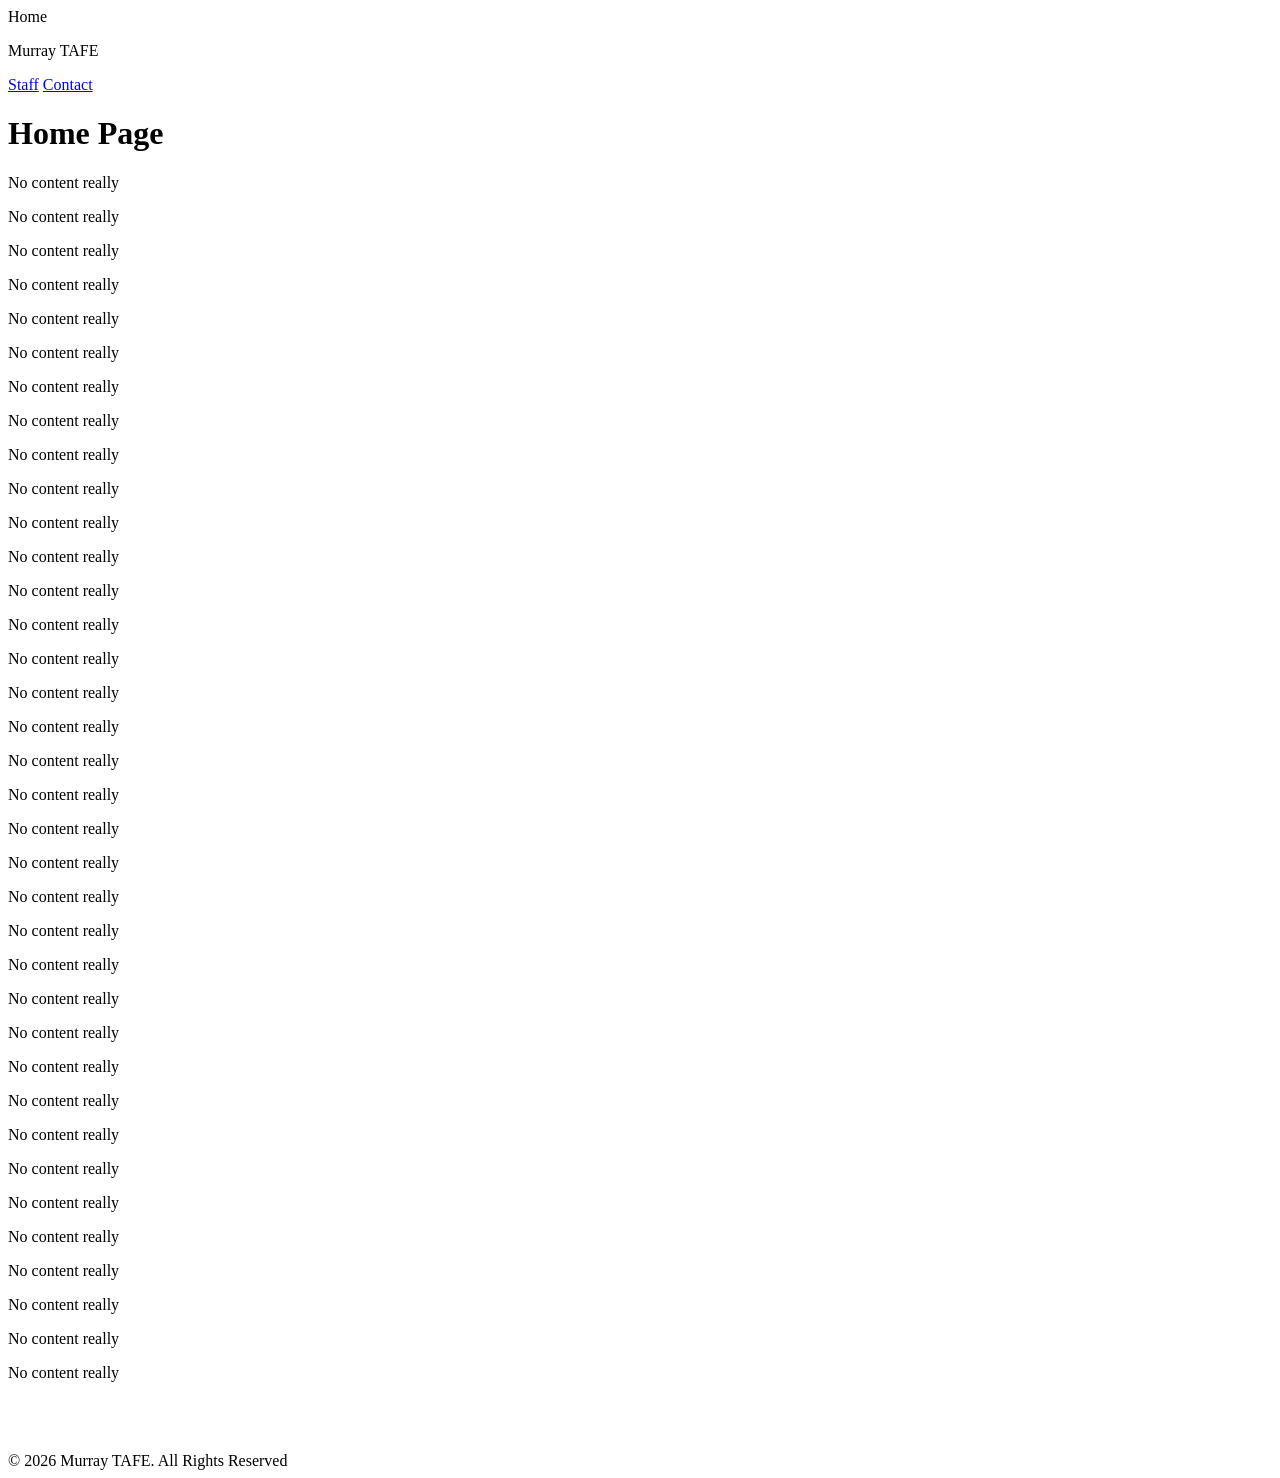
==== index.html @ b3f8faf6 "Add files via upload" ====
<!DOCTYPE html>
<html lang= "en">
  <head>
    <meta charset= "UTF-8">
    <meta name= "viewport" content= "width=device-width, initial-scale=1.0">
    <link rel= "stylesheet" href= "/assets/styles/styles.css">
    <link rel= "preconnect" href= "https://fonts.googleapis.com">
    <link rel= "preconnect" href= "https://fonts.gstatic.com" crossorigin>
    <link href= "https://fonts.googleapis.com/css2?family=Rubik:ital,wght@0,300..900;1,300..900&display=swap" rel= "stylesheet">
    <title>Web Page</title>  
  </head>
  <body>
    <header class= "floating-header">
      <div class= "header-left">
        <a>Home</a>
      </div>
      <div class= "header-center">
        <nav class= "nav-links">
          <p>Murray TAFE</p>
        </nav>
      </div>
      <div class= "header-right">
        <a href= "staff.html">Staff</a>
        <a href= "contact.html">Contact</a>
      </div>
    </header>
    <main>
      <h1 class="centered-h1">Home Page</h1>
      <h1></h1>
      <p>No content really</p>
      <p>No content really</p>
      <p>No content really</p>
      <p>No content really</p>
      <p>No content really</p>
      <p>No content really</p>
      <p>No content really</p>
      <p>No content really</p>
      <p>No content really</p>
      <p>No content really</p>
      <p>No content really</p>
      <p>No content really</p>
      <p>No content really</p>
      <p>No content really</p>
      <p>No content really</p>
      <p>No content really</p>
      <p>No content really</p>
      <p>No content really</p>
      <p>No content really</p>
      <p>No content really</p>
      <p>No content really</p>
      <p>No content really</p>
      <p>No content really</p>
      <p>No content really</p>
      <p>No content really</p>
      <p>No content really</p>
      <p>No content really</p>
      <p>No content really</p>
      <p>No content really</p>
      <p>No content really</p>
      <p>No content really</p>
      <p>No content really</p>
      <p>No content really</p>
      <p>No content really</p>
      <p>No content really</p>
      <p>No content really</p>
      <br>
      <br>
      <br>
    </main>
    <footer class= "floating-footer">
      <div class= "footer-left">
        <a>© 2026 Murray TAFE. All Rights Reserved</a>
      </div> 
    </footer>
  </body>
</html>
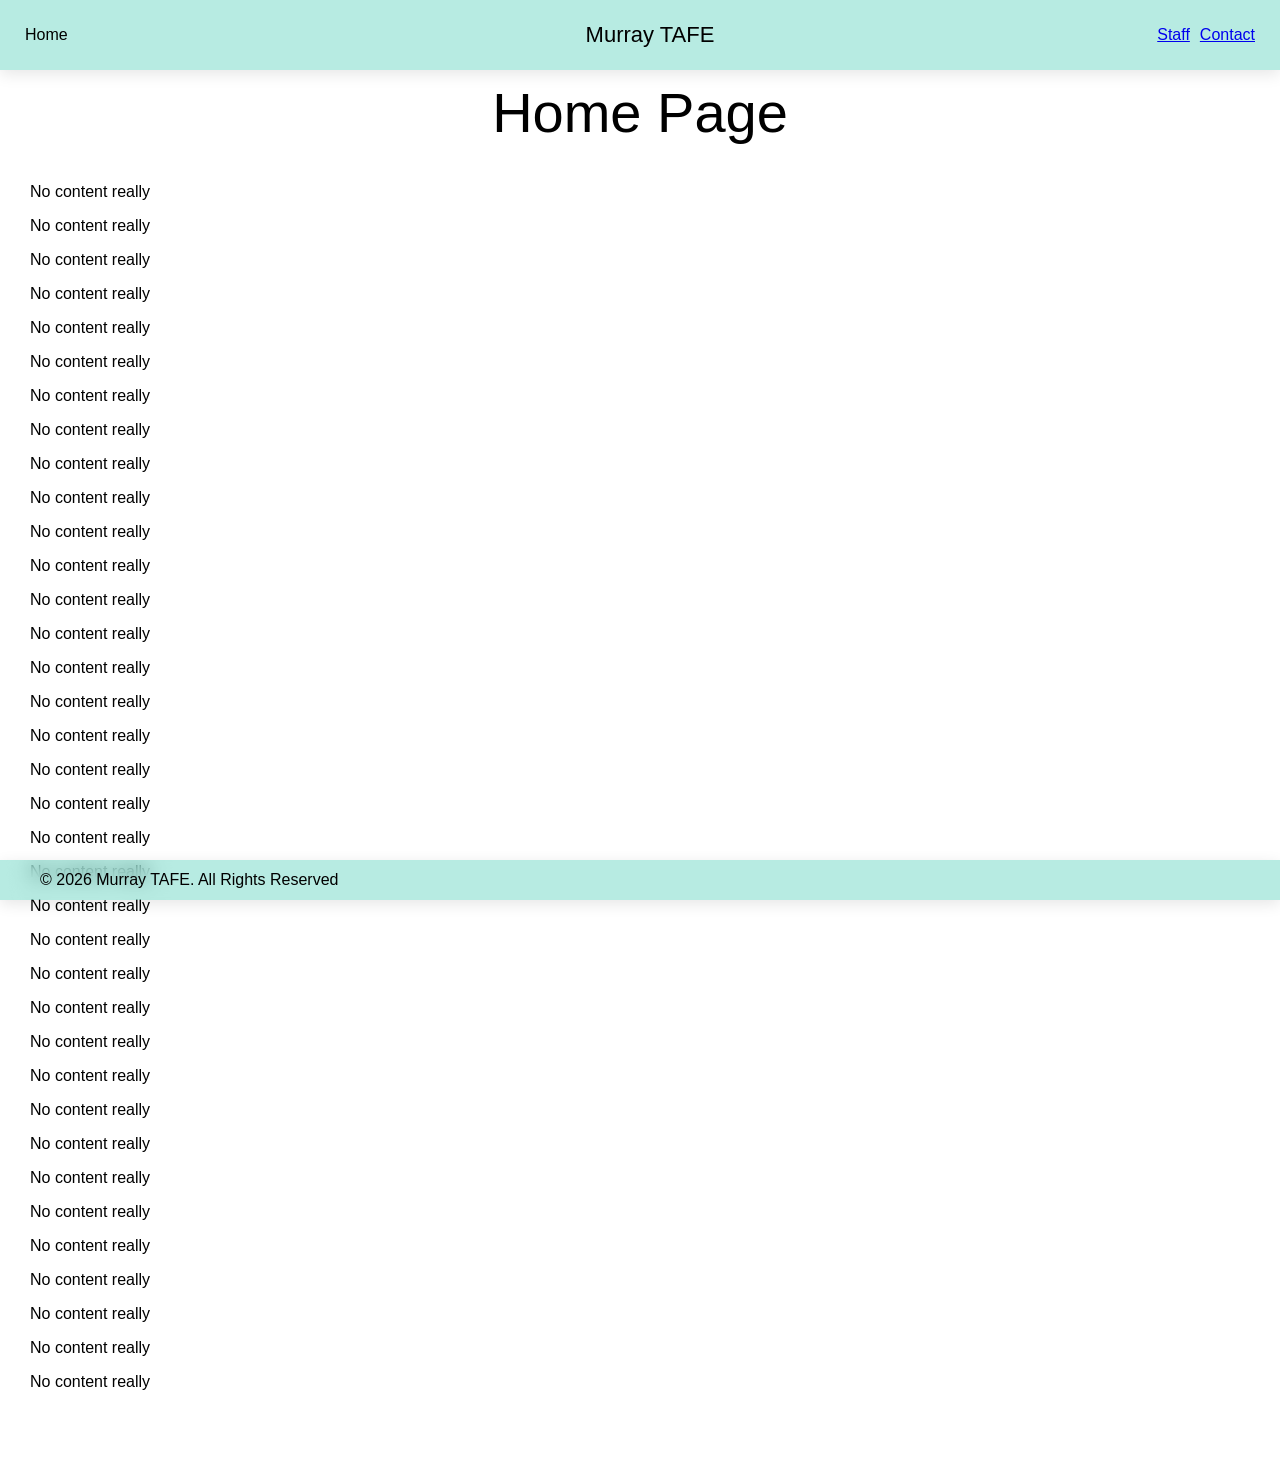
==== commit 62eb2074: "Reupload with fixed paths" ====
--- a/index.html
+++ b/index.html
@@ -3,7 +3,7 @@
   <head>
     <meta charset= "UTF-8">
     <meta name= "viewport" content= "width=device-width, initial-scale=1.0">
-    <link rel= "stylesheet" href= "/assets/styles/styles.css">
+    <link rel= "stylesheet" href= "styles/styles.css">
     <link rel= "preconnect" href= "https://fonts.googleapis.com">
     <link rel= "preconnect" href= "https://fonts.gstatic.com" crossorigin>
     <link href= "https://fonts.googleapis.com/css2?family=Rubik:ital,wght@0,300..900;1,300..900&display=swap" rel= "stylesheet">
--- a/styles/styles.css
+++ b/styles/styles.css
@@ -0,0 +1,248 @@
+/* Reset defaults and ensure the body fills the viewport */
+html, body {
+  margin: 0;
+}
+/* Set some basic settings for all <body> elements */
+body {
+  flex-direction: column;
+  padding: 10px;
+  min-height: 100vh;
+}
+/* Requirements are that all text is aligned left, without margin or padding, this places the text
+   too close to the left side of the page. */
+p {
+  padding-left: 20px;
+}
+/* Set some basic settings for all <main> elements */
+main {
+  flex: 1;
+  margin-top: 70px;
+}
+/* Set some basic settings for all elements */
+* {
+  box-sizing: border-box;
+  font-family: "Rubik", sans-serif;
+  font-optical-sizing: auto;
+  font-weight: 350;
+  font-style: normal;
+}
+/* Set <title> font to bold */
+title {
+  font-weight: bold;
+}
+/* Set <h1> to centered and 42pt */
+.centered-h1 {
+  text-align: center;
+  font-size: 42pt;
+}
+/* Setup our floating header */
+.floating-header {
+  position: fixed;
+  top: 0;
+  left: 50%;
+  transform: translateX(-50%);
+  z-index: 1000;
+  width: 100%;
+  min-height: 70px;
+  padding: 0 20px;
+  display: flex;
+  justify-content: space-between;
+  align-items: center;
+  flex-wrap: wrap;
+  background-color: rgba(33, 192, 165, 0.322);
+  backdrop-filter: blur(10px);
+  border-radius: 0;
+  box-shadow: 0 4px 15px rgba(0, 0, 0, 0.1);
+}
+/* Setup our floating footer */
+.floating-footer {
+  position: fixed;
+  bottom: 0;
+  left: 50%;
+  transform: translateX(-50%);
+  z-index: 1000;
+  width: 100%;
+  min-height: 40px;
+  padding: 0 20px;
+  display: flex;
+  justify-content: space-between;
+  align-items: center;
+  background-color: rgba(33, 192, 165, 0.322);
+  backdrop-filter: blur(10px);
+  box-shadow: 0 4px 15px rgba(0, 0, 0, 0.1);
+}
+/* Setup our classes for header and footer to flex and center */
+.header-left, .header-center, .header-right, .footer-left {
+  display: flex;
+  align-items: center;
+}
+/* Setup our class for header to fixed center */
+.header-center {
+  position:fixed;
+  left:50%;
+  transform: translateX(-50%);
+  display: inline-flex;
+  flex-direction: column;
+  flex-wrap: wrap;
+  font-size:22px;
+}
+/* Can't set right and left together, have to set each individually */
+.header-right {
+  gap: 10px;
+  padding-right: 5px; 
+  flex-wrap: wrap;
+}
+/* Can't set right and left together, have to set each individually */
+.header-left {
+  padding-left: 5px; 
+  flex-wrap: wrap;
+}
+/* Set our footer padding */
+.footer-left {
+  padding-left: 20px;
+}
+/* Class for form container used on email form */
+.form-container {
+  background: white;
+  padding: 30px;
+  border-radius: 8px;
+  box-shadow: 0 4px 10px rgba(0,0,0,0.1);
+  max-width: 500px;
+  margin: auto;
+}
+/* Class for grouping elements in the form container */
+.form-group {
+  margin-bottom: 15px;
+}
+/* Set label style */
+label {
+  display: block;
+  margin-bottom: 5px;
+  font-weight: bold;
+}
+/* Set input and textarea elements style */
+input, textarea {
+  width: 100%;
+  padding: 10px;
+  border: 1px solid #ccc;
+  border-radius: 4px;
+  transition: 0.3s;
+  resize: none;
+}
+/* Set style for when input and textarea have focus */
+input:focus, textarea:focus {
+  border-color: #007bff;
+  outline: none;
+}
+/* Submit button style */
+.submit-btn {
+  background: rgba(33, 192, 165, 0.322);
+  color:#080808;
+  font-weight: bold;
+  font-style: normal;
+  font-size:14pt;
+  padding: 10px 15px;
+  border: none;
+  border-radius: 4px;
+  cursor: pointer;
+  width: 100%;
+}
+/* Change background colour of submit button when mouse hovers over it */
+.submit-btn:hover {
+  background: rgba(33, 192, 166, 0.952);
+}
+/* Container class for our staff image buttons */
+.container {
+  display: grid;
+  grid-template-columns: repeat(auto-fill, 350px);
+  grid-auto-rows:1fr;
+  gap: 10px;
+  margin:5px;
+  padding:10px;
+  justify-content: center;
+}
+/* Class definition for <div> elements within our staff image buttons */
+.container div {
+  top:10px;
+  background-color: white;
+  border-radius:8px;
+  padding: 10px;
+  font-size: 30px;
+  text-align: center;
+  background-color: #F0F0F0;
+}
+/* <p> style within our staff image buttons */
+.container p {
+  font-size: 20pt;
+}
+/* Remove the border from our staff image buttons, so they blend a little nicer */
+.container button {
+  border:none;
+}
+/* Give our staff image buttons maximum height and width, stop them from scaling too large */
+.img-profile  {
+  max-width: 300px;
+  max-height:300px;
+  background-color: transparent;
+  padding: 5px;
+}
+/* The Modal (background) */
+.modal {
+  display: none; /* Hidden by default */
+  position: fixed; /* Stay in place */
+  z-index: 1; /* Sit on top */
+  left: 0;
+  top: 5%;
+  width: 100%; /* Full width */
+  height: 100%; /* Full height */
+  overflow-y: auto; /* Enable scroll if needed */
+  background-color: rgb(0,0,0); /* Fallback color */
+  background-color: rgba(0,0,0,0.4); /* Black w/ opacity */
+}
+/* Modal Content/Box */
+.modal-content {
+  background-color: white;
+  margin: 5% auto; /* 15% from the top and centered */
+  padding: 20px;
+  border: 1px solid #888;
+  width: 90%; /* Could be more or less, depending on screen size */
+}
+/* <h1> style within modals used */
+.modal-content h1 {
+  text-align:center;
+  font-weight: bold;
+}
+/* <h2> style within modals used */
+.modal-content h2 {
+  padding-left:20px;
+  font-weight:bold;
+}
+/* <h3> style within modals used */
+.modal-content h3 {
+  padding-left:20px;
+  font-weight:bold;
+  font-size:16px;
+}
+/* <p> style within modals used */
+.modal-content p {
+  padding-left: 20px;
+}
+/* The close button */
+.close {
+  color: #aaa;
+  float: right;
+  font-size: 28px;
+  font-weight: bold;
+}
+/* The close styles for when hovered or gaining focus */
+.close:hover,
+.close:focus {
+  color: black;
+  text-decoration: none;
+  cursor: pointer;
+}
+
+
+@media screen and (min-width:800px) {
+  
+}
